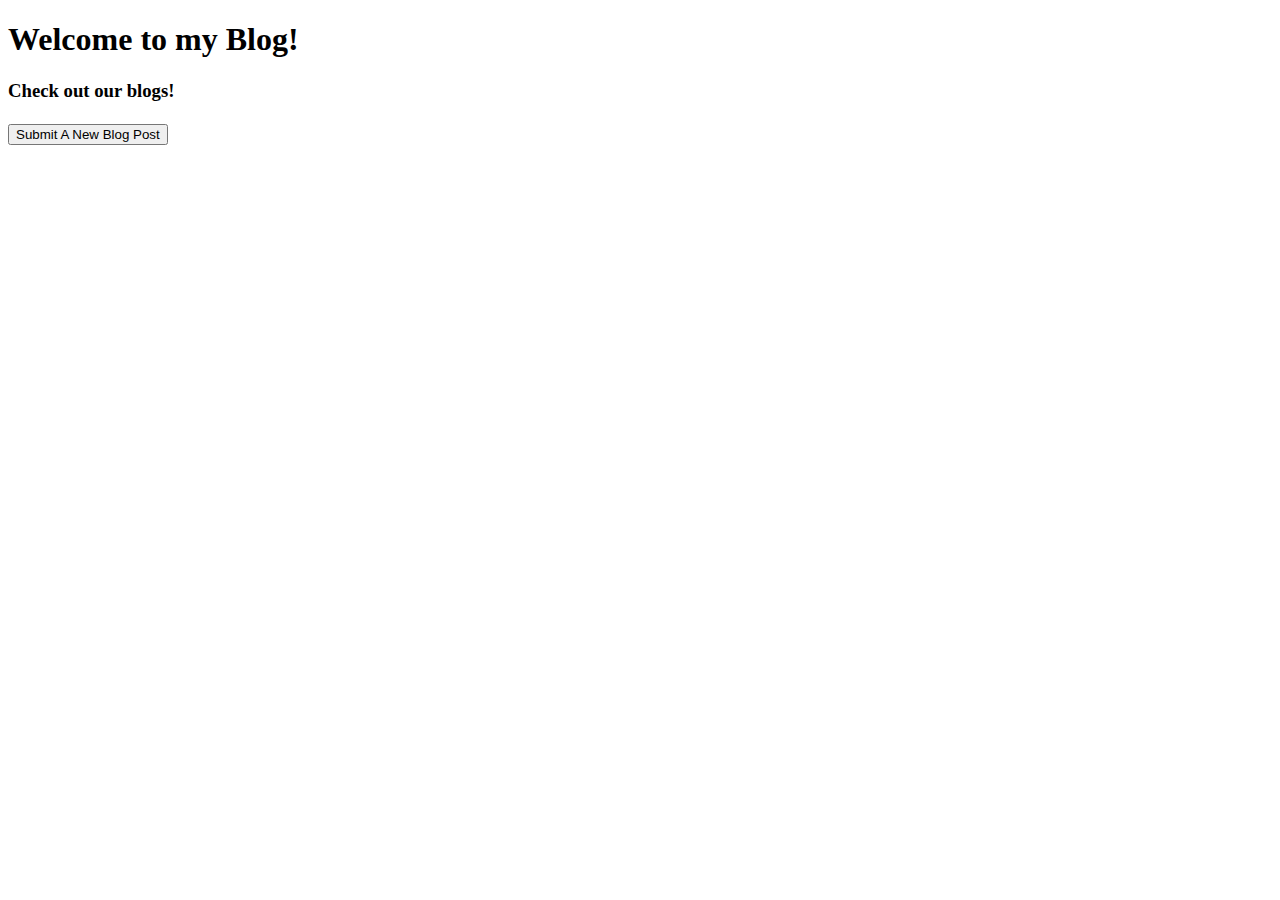
==== techtalentblog/src/main/resources/templates/BlogPost/index.html @ 60b8cd13 "first commit" ====
<!DOCTYPE html>
<html lang="en" xmlns:th="http://thymeleaf.org">
  <head>
    <meta charset="UTF-8" />
    <meta name="viewport" content="width=device-width, initial-scale=1.0" />
    <title>Yami's Blog Site</title>

    <link rel="stylesheet" href="webjars/bootstrap/4.5.0/css/bootstrap.min.css" />
    <link rel="stylesheet" href="css/main.css">
  </head>
  <body>
    <div class="container">
        <div th:replace="/fragments/navbar :: navbar"></div>

      <div class="row">
          <div class="col-md">
            <h1>Welcome to my Blog!</h1>
            <h3>Check out our blogs!</h3>
          </div>    
      </div>
      <div class="row">
        <div th:each="blog:${posts}">
          <div class="col-sm">
            <div class="card">
              <div class="card-body">
                <h5 class="card-title" th:text="${blog.title}"></h5>
                <p th:text="${blog.author}"></p>
                <p th:text="${blog.blogEntry}"></p>
              </div>
              <div class="card-footer"></div>
            </div><!-- End of .card -->
          </div><!-- End of .col-sm -->
        </div><!-- End of posts loop -->
      </div>
      <div class="row">
          <div class="col-xl">
          
            <a href="/blogposts/new">
                <button class="btn btn-primary">Submit A New Blog Post</button>
            </a>
          </div>
      </div>
    </div>

    <script src="webjars/jquery/3.5.1/jquery.min.js"></script>
    <script src="webjars/popper.js/2.0.2/umd/popper.min.js"></script>
    <script src="webjars/bootstrap/4.5.0/js/bootstrap.min.js"></script>
  </body>
</html>
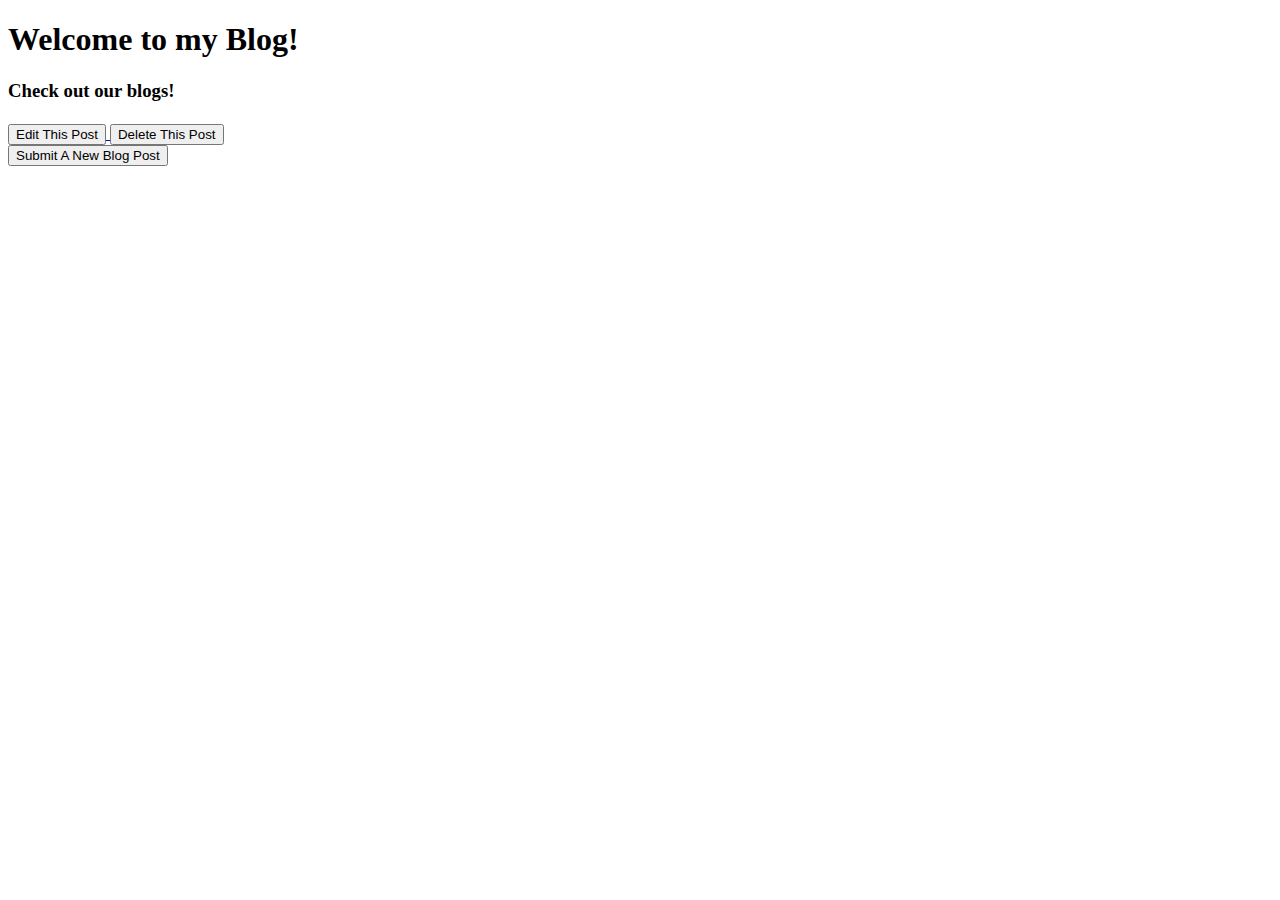
==== commit 23936065: "changes and additions" ====
--- a/techtalentblog/src/main/resources/templates/BlogPost/index.html
+++ b/techtalentblog/src/main/resources/templates/BlogPost/index.html
@@ -27,14 +27,20 @@
                 <p th:text="${blog.author}"></p>
                 <p th:text="${blog.blogEntry}"></p>
               </div>
-              <div class="card-footer"></div>
+              <div class="card-footer">
+              <a href="#" th:href="@{blogposts/{id}(id=${blog.id})}">
+                <button class="btn btn-secondary">Edit This Post</button>
+              </a>
+              <a href="#" th:href="@{blogposts/delete/{id}(id=${blog.id})}">
+                <button class="btn btn-danger">Delete This Post</button>
+              </a>
+            </div>
             </div><!-- End of .card -->
           </div><!-- End of .col-sm -->
         </div><!-- End of posts loop -->
       </div>
       <div class="row">
           <div class="col-xl">
-          
             <a href="/blogposts/new">
                 <button class="btn btn-primary">Submit A New Blog Post</button>
             </a>
